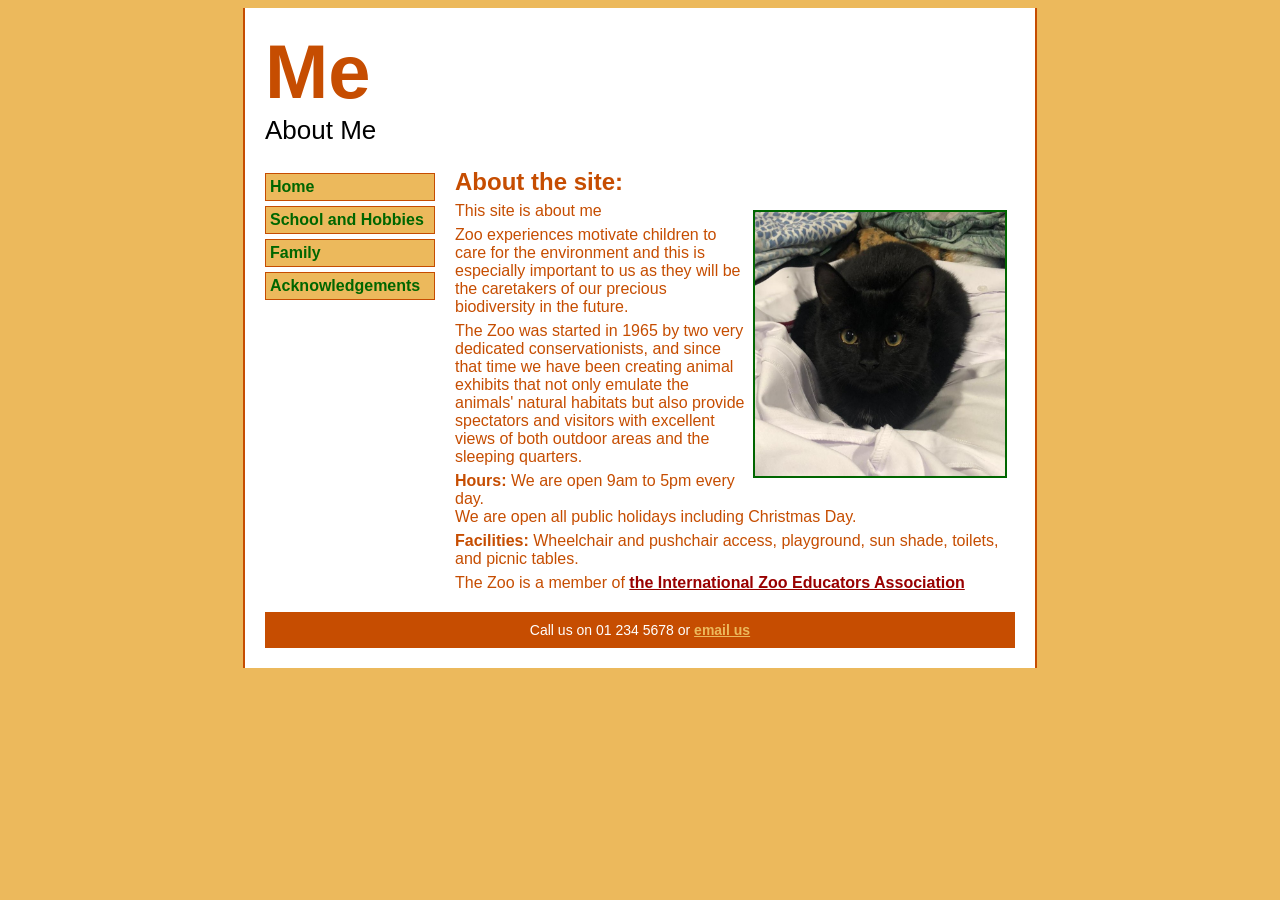
==== index.html @ da19e1eb "Initial commit" ====
<!DOCTYPE html>
<html>
    <head>
        <title>About Me</title>
        <link href="website-styles.css" rel="stylesheet" type="text/css" />
    </head>
    <body>
    <!--CONTAINER BEGINS HERE-->
        <div id="container">
            <!--HEADER SECTION BEGINS HERE-->
            <div id="header">
                <h1>Me</h1>
                <h2>About Me</h2>
        </div><!--HEADER SECTION ENDS HERE-->

        <!--MENU SECTION BEGINS HERE-->
        <div id="menu">
                <ul>
                    <li><a href="index.html">Home</a></li>
                    <li><a href="school_and_hobbies.html">School and Hobbies</a></li>
                    <li><a href="family.html">Family</a></li>
                    <li><a href="acknowledgements.html">Acknowledgements</a></li>
                </ul>
        </div><!--MENU SECTION ENDS HERE-->

        <!--MAIN SECTION STARTS HERE-->
        <div id="main">
                <h3>About the site:</h3>

                <p>
                    <img src="images/cat.jpg" width="250" alt="Cat"
                    class="rightfloat"/>
                    This site is about me</p> 

                <p>
                    Zoo experiences motivate children to care for the environment and 
                    this is especially important to us as they will be the caretakers 
                    of our precious biodiversity in the future.</p>

                <p>
                    The Zoo was started in 1965 by two very dedicated conservationists,
                    and since that time we have been creating animal exhibits that not
                    only emulate the animals' natural habitats but also provide spectators
                    and visitors with excellent views of both outdoor areas and the 
                    sleeping quarters.</p>

                <p>
                    <strong>Hours:</strong> We are open 9am to 5pm every day. <br>
                    We are open all public holidays including Christmas Day.</p>

                <p>
                    <strong>Facilities:</strong> Wheelchair and pushchair access,
                    playground, sun shade, toilets, and picnic tables.</p>

                <p>
                    The Zoo is a member of <a href="http://www.izea.net/" target="_blank"> 
                    the International Zoo Educators Association</a></p>
            </div><!--MAIN SECTION ENDS HERE-->

            <!--FOOTER SECTION STARTS HERE-->
            <div id="footer">
                <p>
                    Call us on 01 234 5678 or <a href=
                    "mailto:info@thezoo.com?subject=Contact from the Zoo website">email 
                    us</a></p>
            </div><!--FOOTER SECTION ENDS HERE-->
        </div><!--CONTAINER ENDS HERE-->
    </body>
</html>
---- website-styles.css ----
body {
    background-color: #ECB95C;
    font-family: "Trebuchet MS", Arial, Helevetica, sans-serif;
}

#container {
    width: 750px;
    margin-right: auto;
    margin-left: auto;
    padding: 20px;
    background-color: #FFFFFF;
    border-right: solid 2px #C64D01;
    border-left: solid 2px #C64D01;
}

/*TEXT TAG STYLES*/
h1 {
    font-family: "Arial Black", Gadget, sans-serif;
    font-size: 76px;
    color: #C64D01;
    margin-top: 0px;
    margin-bottom: 0px;
}

h2 {
    font-weight: normal;
    margin-top: 0px;
    font-size: 26px;
}

h3 {
    font-weight: normal;
    margin-top: 0px;
    font-size: 26px;
    color: #C64D01;
    font-weight: bold;
}

p {
    font-size: 16px;
    color: #C64D01;
    padding: 0px;
    margin-top: 6px;
    margin-bottom: 0px;
}

/*MENU SECTION*/
#menu {
    width: 170px;
    float: left;
}

#menu ul {
    list-style-type: none;
    margin: 0px;
    padding: 0px;
}

#menu li {
    background-color: #ECB95C;
    border: 1px solid #C64D01;
    margin-top: 5px;
    margin-bottom: 5px;
    padding: 4px;
}

#menu a:link, #menu a:visited {
    color: #060;
    font-weight: bold;
    text-decoration: none;
}

#menu a:hover, #menu a:active {
    color: #900;
    text-decoration: underline;
}

/*MAIN SECTION*/
#main {
    margin-left: 190px;
}

#main h3 {
    color: #C64D01;
    margin-top: 20px;
    margin-bottom: 4px;
    font-size: 24px;
}

#main p {
    font-size: 16px;
    margin-top: 6px;
    margin-bottom: 6px;
}

#main a:link, #main a:visited {
    color: #900;
    text-decoration: underline;
}

#main a:hover, #main a:active {
    color: #03C;
}

/*FOOTER SECTION*/
#footer {
    background-color: #C64D01;
    margin-top: 20px;
    clear: both; /*MAKES FOOTER ALWAYS SIT UNDERNEATH MENU AND IMAGE*/
}

#footer p {
    font-size: 14px;
    padding-top: 10px;
    padding-bottom: 10px;
    margin: 0px;
    color: #FFFFFF;
    text-align: center;
}

#footer a:link, #footer a:visited {
    color: #ECB95C;
    text-decoration: underline;
}

#footer a:hover, #footer a:active {
    color: #000000;
}

/*LINK STYLES*/
a:link, a:visited {
    color: #060;
    font-weight: bold;
    text-decoration: none;
}

a:hover, a:active {
    color: #900;
    text-decoration: underline;
}

/*CLASS STYLES*/
.rightfloat {
    border: 2px solid #060;
    margin: 8px;
    float: right;
}
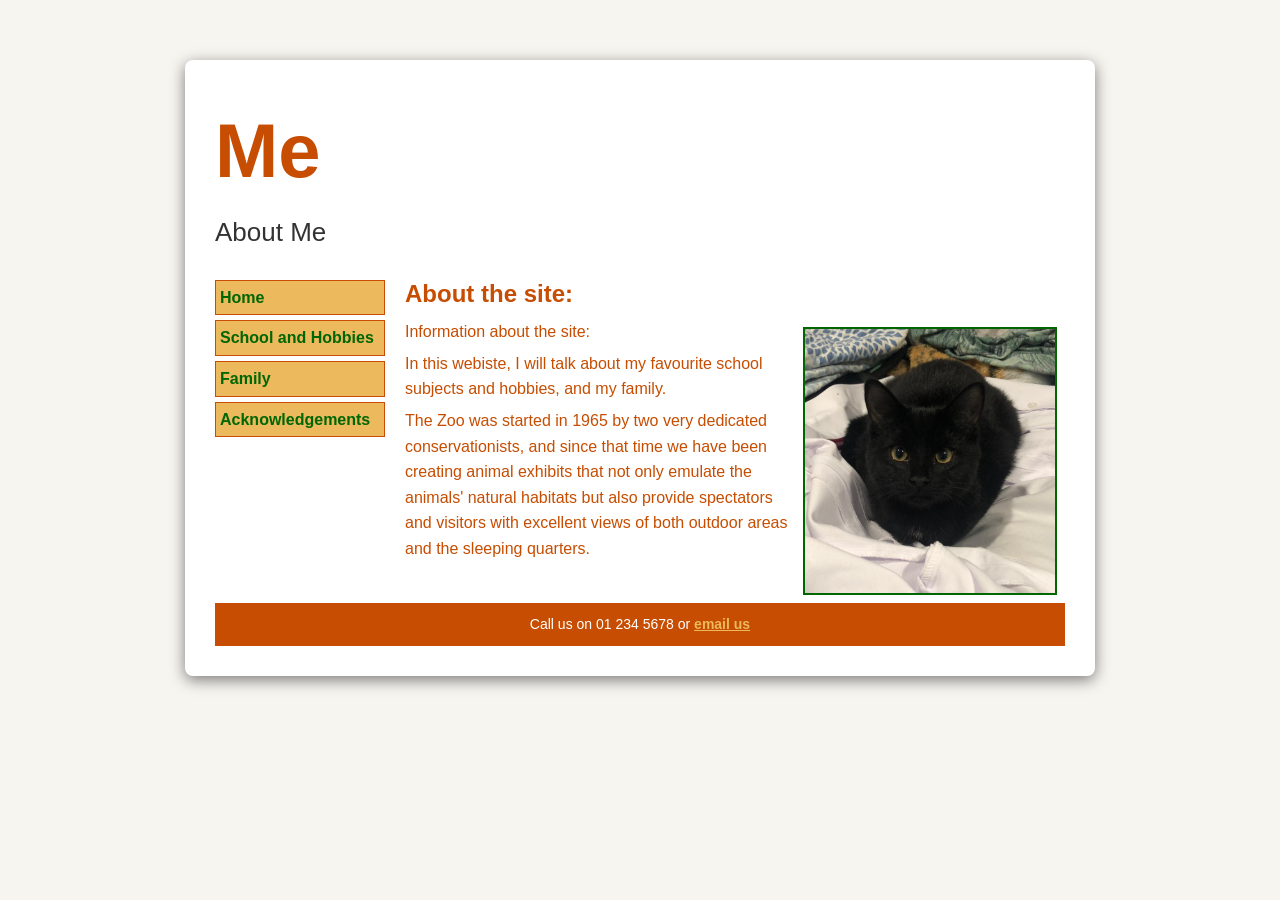
==== commit 82ef5db6: "more website updates" ====
--- a/index.html
+++ b/index.html
@@ -30,12 +30,11 @@
                 <p>
                     <img src="images/cat.jpg" width="250" alt="Cat"
                     class="rightfloat"/>
-                    This site is about me</p> 
+                    Information about the site:</p> 
 
                 <p>
-                    Zoo experiences motivate children to care for the environment and 
-                    this is especially important to us as they will be the caretakers 
-                    of our precious biodiversity in the future.</p>
+                    In this webiste, I will talk about my favourite school subjects 
+                    and hobbies, and my family.</p>
 
                 <p>
                     The Zoo was started in 1965 by two very dedicated conservationists,
@@ -44,17 +43,6 @@
                     and visitors with excellent views of both outdoor areas and the 
                     sleeping quarters.</p>
 
-                <p>
-                    <strong>Hours:</strong> We are open 9am to 5pm every day. <br>
-                    We are open all public holidays including Christmas Day.</p>
-
-                <p>
-                    <strong>Facilities:</strong> Wheelchair and pushchair access,
-                    playground, sun shade, toilets, and picnic tables.</p>
-
-                <p>
-                    The Zoo is a member of <a href="http://www.izea.net/" target="_blank"> 
-                    the International Zoo Educators Association</a></p>
             </div><!--MAIN SECTION ENDS HERE-->
 
             <!--FOOTER SECTION STARTS HERE-->
--- a/website-styles.css
+++ b/website-styles.css
@@ -1,16 +1,19 @@
 body {
-    background-color: #ECB95C;
-    font-family: "Trebuchet MS", Arial, Helevetica, sans-serif;
+    background-color: #F7F5F0;
+    font-family: "Segoe UI", Tahoma, Geneva, Verdana, sans-serif;
+    color: #333333;
+    line-height: 1.6;
+    margin: 0;
+    padding: 20px;
 }
 
 #container {
-    width: 750px;
-    margin-right: auto;
-    margin-left: auto;
-    padding: 20px;
+    width: 850px;
+    margin: 40px auto;
+    padding: 30px;
     background-color: #FFFFFF;
-    border-right: solid 2px #C64D01;
-    border-left: solid 2px #C64D01;
+    box-shadow: 0 4px 15px rgba(0, 0, 0, 0.5);
+    border-radius: 8px;
 }
 
 /*TEXT TAG STYLES*/
@@ -80,6 +83,16 @@
     margin-left: 190px;
 }
 
+#menu ul {
+    list-style-type: none;
+    margin: 0px;
+    padding: 0px;
+}
+
+#main li {
+    color: #C64D01
+}
+
 #main h3 {
     color: #C64D01;
     margin-top: 20px;
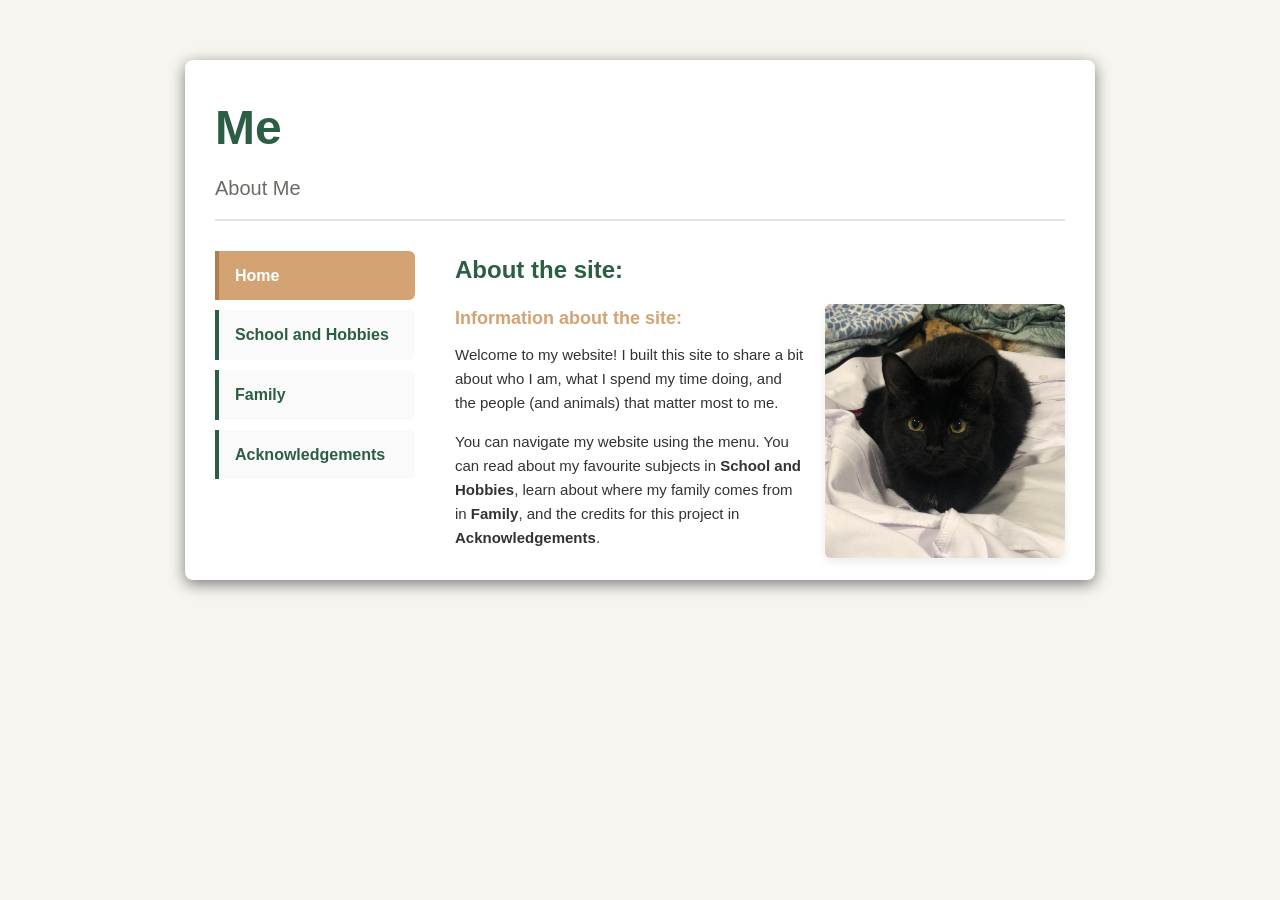
==== commit ea4e23dc: "updated website" ====
--- a/index.html
+++ b/index.html
@@ -1,6 +1,7 @@
 <!DOCTYPE html>
-<html>
+<html lang="en">
     <head>
+        <meta charset="UTF-8">
         <title>About Me</title>
         <link href="website-styles.css" rel="stylesheet" type="text/css" />
     </head>
@@ -16,7 +17,7 @@
         <!--MENU SECTION BEGINS HERE-->
         <div id="menu">
                 <ul>
-                    <li><a href="index.html">Home</a></li>
+                    <li><a href="index.html" class="active">Home</a></li>
                     <li><a href="school_and_hobbies.html">School and Hobbies</a></li>
                     <li><a href="family.html">Family</a></li>
                     <li><a href="acknowledgements.html">Acknowledgements</a></li>
@@ -25,33 +26,30 @@
 
         <!--MAIN SECTION STARTS HERE-->
         <div id="main">
+
                 <h3>About the site:</h3>
 
-                <p>
+                <div class="content-wrapper">
                     <img src="images/cat.jpg" width="250" alt="Cat"
-                    class="rightfloat"/>
-                    Information about the site:</p> 
+                        class="rightfloat"/>
+                    <p class="intro-text">
+                        Information about the site:</p> 
 
-                <p>
-                    In this webiste, I will talk about my favourite school subjects 
-                    and hobbies, and my family.</p>
+                    <p>
+                        Welcome to my website! I built this site to share a bit about 
+                        who I am, what I spend my time doing, and the people (and 
+                        animals) that matter most to me.</p>
 
-                <p>
-                    The Zoo was started in 1965 by two very dedicated conservationists,
-                    and since that time we have been creating animal exhibits that not
-                    only emulate the animals' natural habitats but also provide spectators
-                    and visitors with excellent views of both outdoor areas and the 
-                    sleeping quarters.</p>
+                    <p>
+                        You can navigate my website using the menu. You can read about 
+                        my favourite subjects in <strong>School and Hobbies</strong>, 
+                        learn about where my family comes from in <strong>Family</strong>, 
+                        and the credits for this project in <strong>Acknowledgements</strong>.
+                    </p>
 
+
+                </div>
             </div><!--MAIN SECTION ENDS HERE-->
-
-            <!--FOOTER SECTION STARTS HERE-->
-            <div id="footer">
-                <p>
-                    Call us on 01 234 5678 or <a href=
-                    "mailto:info@thezoo.com?subject=Contact from the Zoo website">email 
-                    us</a></p>
-            </div><!--FOOTER SECTION ENDS HERE-->
         </div><!--CONTAINER ENDS HERE-->
     </body>
 </html>
--- a/website-styles.css
+++ b/website-styles.css
@@ -16,40 +16,29 @@
     border-radius: 8px;
 }
 
+#header {
+    margin-bottom: 30px;
+    border-bottom: 2px solid #E6E1DA;
+    padding-bottom: 15px;
+}
+
 /*TEXT TAG STYLES*/
 h1 {
-    font-family: "Arial Black", Gadget, sans-serif;
-    font-size: 76px;
-    color: #C64D01;
-    margin-top: 0px;
-    margin-bottom: 0px;
+    font-size: 48px;
+    color: #2C5E43;
+    margin: 0;
 }
 
 h2 {
-    font-weight: normal;
-    margin-top: 0px;
-    font-size: 26px;
-}
-
-h3 {
-    font-weight: normal;
-    margin-top: 0px;
-    font-size: 26px;
-    color: #C64D01;
-    font-weight: bold;
-}
-
-p {
-    font-size: 16px;
-    color: #C64D01;
-    padding: 0px;
-    margin-top: 6px;
-    margin-bottom: 0px;
+    font-weight: 400;
+    margin: 5px 0 0 0;
+    font-size: 20px;
+    color: #6E6A64;
 }
 
 /*MENU SECTION*/
 #menu {
-    width: 170px;
+    width: 200px;
     float: left;
 }
 
@@ -60,101 +49,117 @@
 }
 
 #menu li {
-    background-color: #ECB95C;
-    border: 1px solid #C64D01;
-    margin-top: 5px;
-    margin-bottom: 5px;
-    padding: 4px;
+    margin-bottom: 10px;
 }
 
-#menu a:link, #menu a:visited {
-    color: #060;
-    font-weight: bold;
+#menu li a {
+    display: block;
+    background-color: #FAFAFA;
+    color: #2C5E43;
     text-decoration: none;
+    font-weight: 600;
+    padding: 12px 16px;
+    border-left: 4px solid #2C5E43;
+    border-radius: 0 6px 6px 0;
+    transition: all 0.2s ease-in-out;
 }
 
-#menu a:hover, #menu a:active {
-    color: #900;
-    text-decoration: underline;
+#menu li a:hover {
+    background-color: #2C5E43;
+    color: #FFFFFF;
+    padding-left: 22px;
+}
+
+#menu li a.active {
+    background-color: #D4A373;
+    color: #FFFFFF;
+    border-left: 4px solid #B07D4C;
+    cursor: defualt;
+    pointer-events: none;
 }
 
 /*MAIN SECTION*/
 #main {
-    margin-left: 190px;
+    margin-left: 240px;
 }
 
-#menu ul {
-    list-style-type: none;
-    margin: 0px;
-    padding: 0px;
+#main ul li {
+    color: #333333;
+    margin-bottom: 8px;
+}
+
+#main ul li::marker {
+    color: #2C5E43;
+}
+
+#main ul {
+    margin-top: 10px;
+    margin-bottom: 20px;
+}
+
+#main p:last-of-type {
+    margin-bottom: 0;
 }
 
 #main li {
     color: #C64D01
 }
 
-#main h3 {
-    color: #C64D01;
-    margin-top: 20px;
-    margin-bottom: 4px;
-    font-size: 24px;
+h3, #main h3 {
+    margin-top: 0;
+    padding-top: 0;
 }
 
-#main p {
-    font-size: 16px;
-    margin-top: 6px;
-    margin-bottom: 6px;
+h3 {
+    font-size: 24px;
+    color: #2C5E43;
+    margin-top: 0;
+    margin-bottom: 15px;
 }
 
-#main a:link, #main a:visited {
-    color: #900;
-    text-decoration: underline;
+.intro-text {
+    font-weight: bold;
+    color: #D4A373;
+    font-size: 18px;
+    margin-bottom: 10px;
 }
 
-#main a:hover, #main a:active {
-    color: #03C;
+p {
+    font-size: 15px;
+    margin-top: 0;
+    margin-bottom: 15px;
 }
 
 /*FOOTER SECTION*/
 #footer {
-    background-color: #C64D01;
-    margin-top: 20px;
-    clear: both; /*MAKES FOOTER ALWAYS SIT UNDERNEATH MENU AND IMAGE*/
+    clear: both;
+    margin-top: 40px;
+    border-top: 1px solid #E6E1DA;
+    padding-top: 20px;
 }
 
 #footer p {
     font-size: 14px;
-    padding-top: 10px;
-    padding-bottom: 10px;
-    margin: 0px;
-    color: #FFFFFF;
+    color: #8C8780;
     text-align: center;
 }
 
-#footer a:link, #footer a:visited {
-    color: #ECB95C;
+#footer a {
+    color: #2C5E43;
     text-decoration: underline;
+    font-weight: 600;
 }
 
-#footer a:hover, #footer a:active {
-    color: #000000;
-}
-
-/*LINK STYLES*/
-a:link, a:visited {
-    color: #060;
-    font-weight: bold;
-    text-decoration: none;
-}
-
-a:hover, a:active {
-    color: #900;
-    text-decoration: underline;
+#footer a:hover {
+    color: #D4A373;
 }
 
 /*CLASS STYLES*/
 .rightfloat {
-    border: 2px solid #060;
-    margin: 8px;
     float: right;
+    width: 240px;
+    margin-left: 20px;
+    margin-bottom: 15px;
+    border-radius: 6px;
+    box-shadow: 0 4px 10px rgba(0, 0, 0, 0.08);
 }
